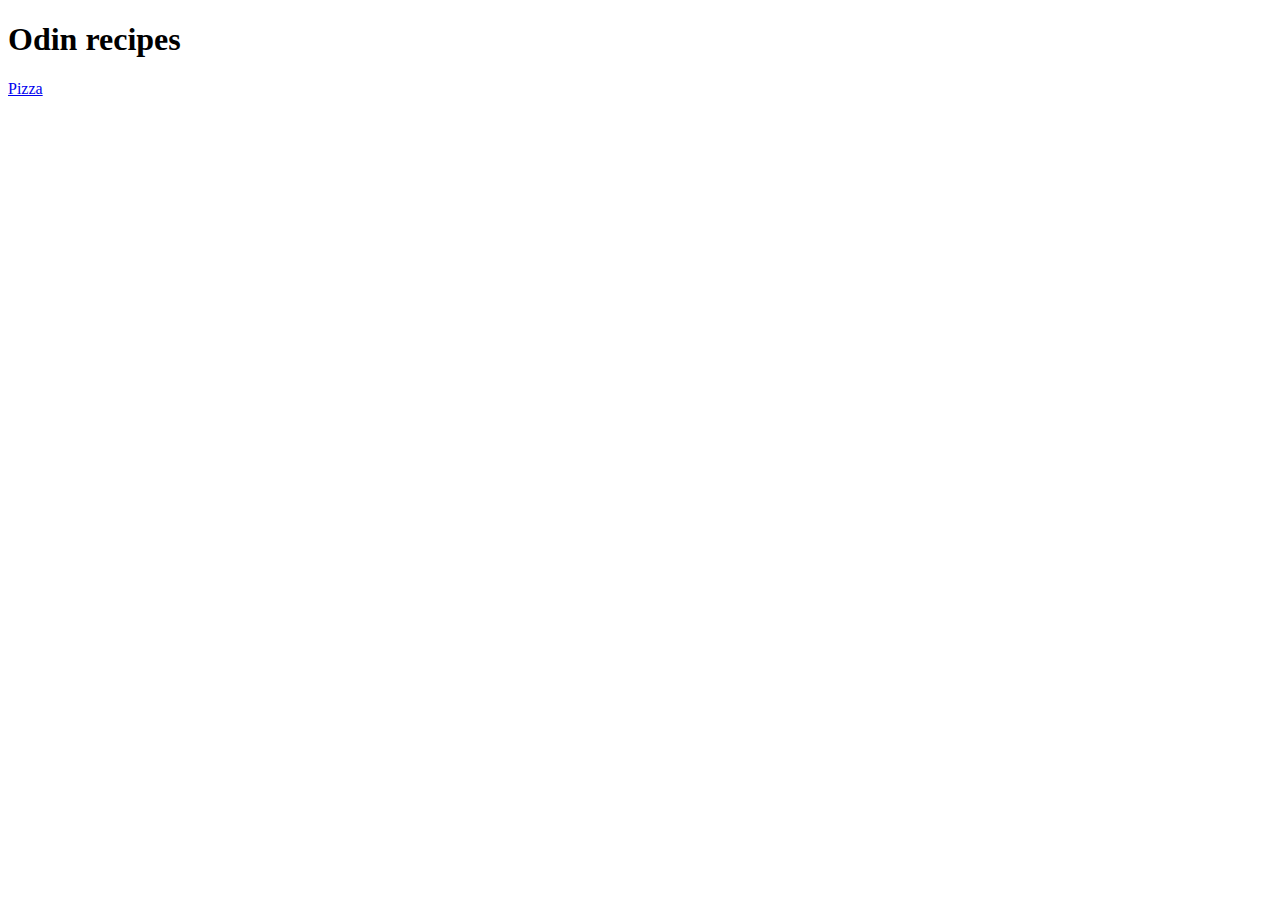
==== index.html @ 5323bc1b "Edit Readme.md, index.html and recipes/pizza.html" ====
<!DOCTYPE html>
<html lang="en">
  <head>
    <meta charset="UTF-8">
    <title>My First Webpage</title>
  </head>

  <body>
  <h1>Odin recipes</h1>
  
  <a href="recipes/pizza.html">Pizza</a>
  </body>
</html>
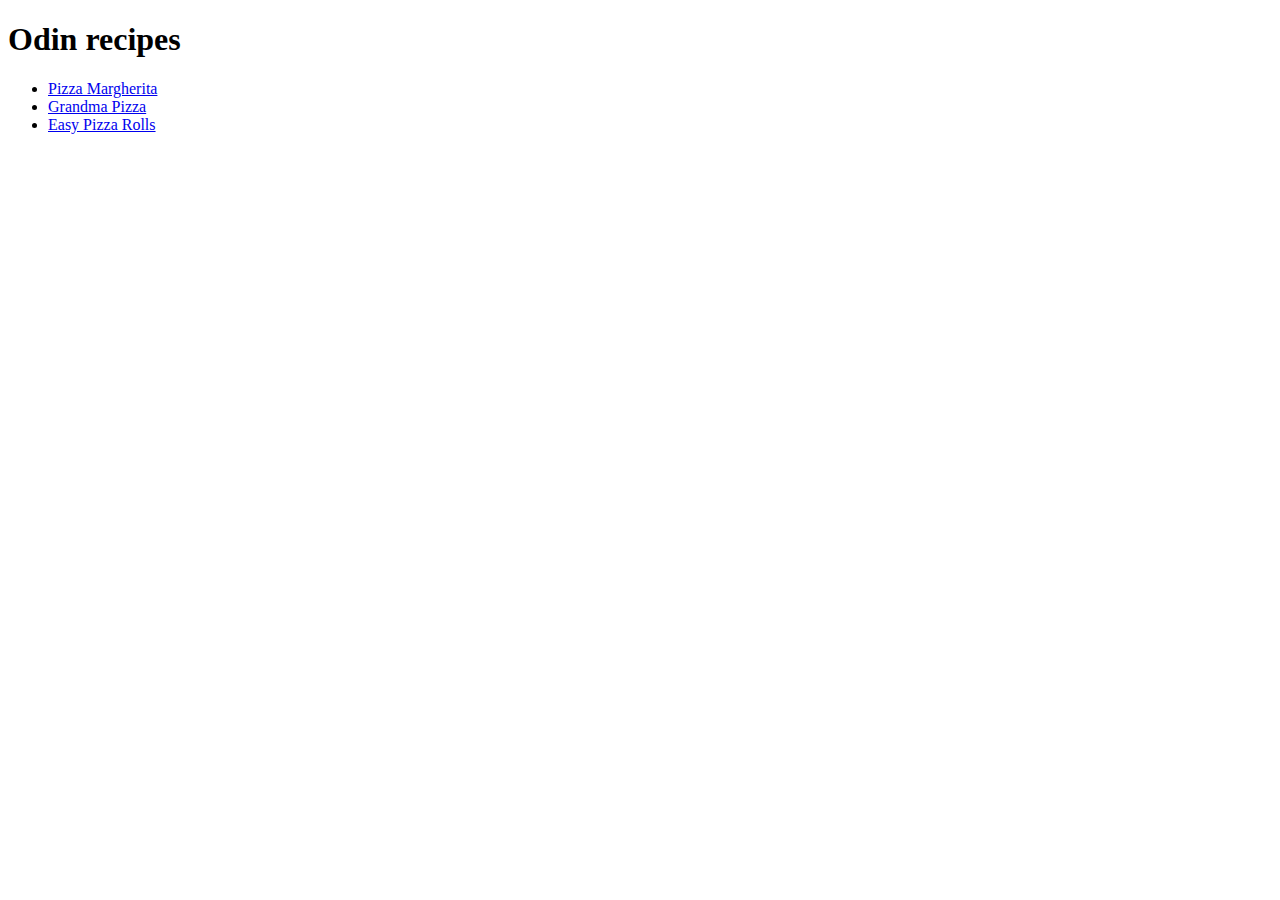
==== commit 65be7109: "Edit README.md, index.html, added pages  GrandmaPizza.html and EasyPizzaRolls.html" ====
--- a/index.html
+++ b/index.html
@@ -8,6 +8,11 @@
   <body>
   <h1>Odin recipes</h1>
   
-  <a href="recipes/pizza.html">Pizza</a>
+  <ul>
+  <li><a href="recipes/pizzaMargherita.html">Pizza Margherita</a></li>
+  <li><a href="recipes/GrandmaPizza.html">Grandma Pizza</a></li>
+  <li><a href="recipes/EasyPizzaRolls.html">Easy Pizza Rolls</a></li>
+  </ul>
+  
   </body>
 </html>
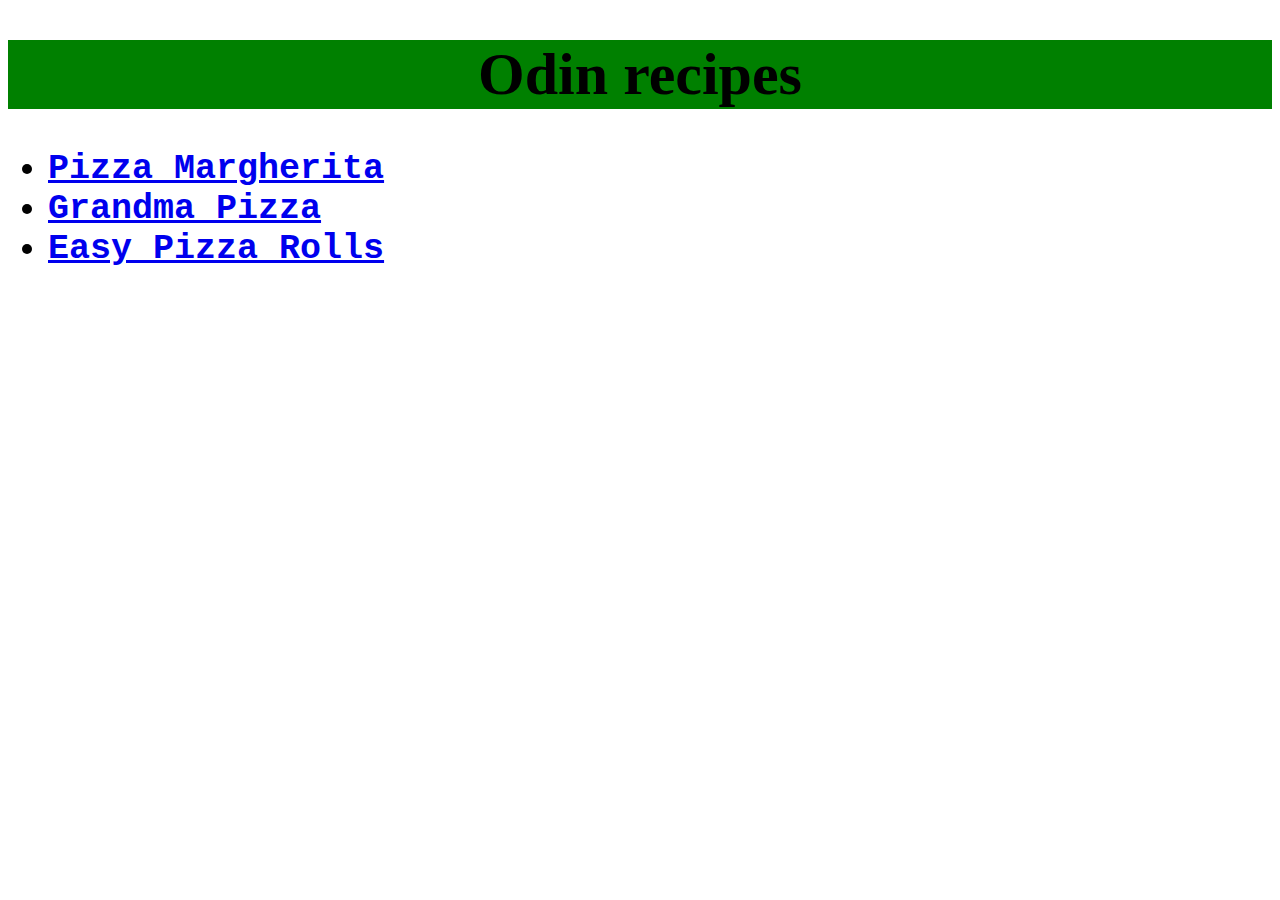
==== commit 4e2d5e45: "Added styles.css and edited html files" ====
--- a/index.html
+++ b/index.html
@@ -2,13 +2,14 @@
 <html lang="en">
   <head>
     <meta charset="UTF-8">
+    <link rel="stylesheet" href="css/styles.css">
     <title>My First Webpage</title>
   </head>
 
   <body>
   <h1>Odin recipes</h1>
   
-  <ul>
+  <ul class="prime-list">
   <li><a href="recipes/pizzaMargherita.html">Pizza Margherita</a></li>
   <li><a href="recipes/GrandmaPizza.html">Grandma Pizza</a></li>
   <li><a href="recipes/EasyPizzaRolls.html">Easy Pizza Rolls</a></li>
--- a/css/styles.css
+++ b/css/styles.css
@@ -0,0 +1,26 @@
+h1 { background-color: green;
+    font-weight: bold;
+    font-size: 60px;
+    text-align: center;
+}
+
+h2 { background-color: aquamarine;
+    font-weight: bold;
+    font-size: 40px;
+}
+
+h3 { background-color: red;
+    font-weight: bold;
+    font-size: 30px;
+}
+
+.prime-list { font-family: 'Courier New', Courier, monospace;
+    font-weight: bold;
+    font-size: 35px;
+}
+
+img { display: block;
+    margin-left: auto;
+    margin-right: auto;
+    width: 50%;
+}